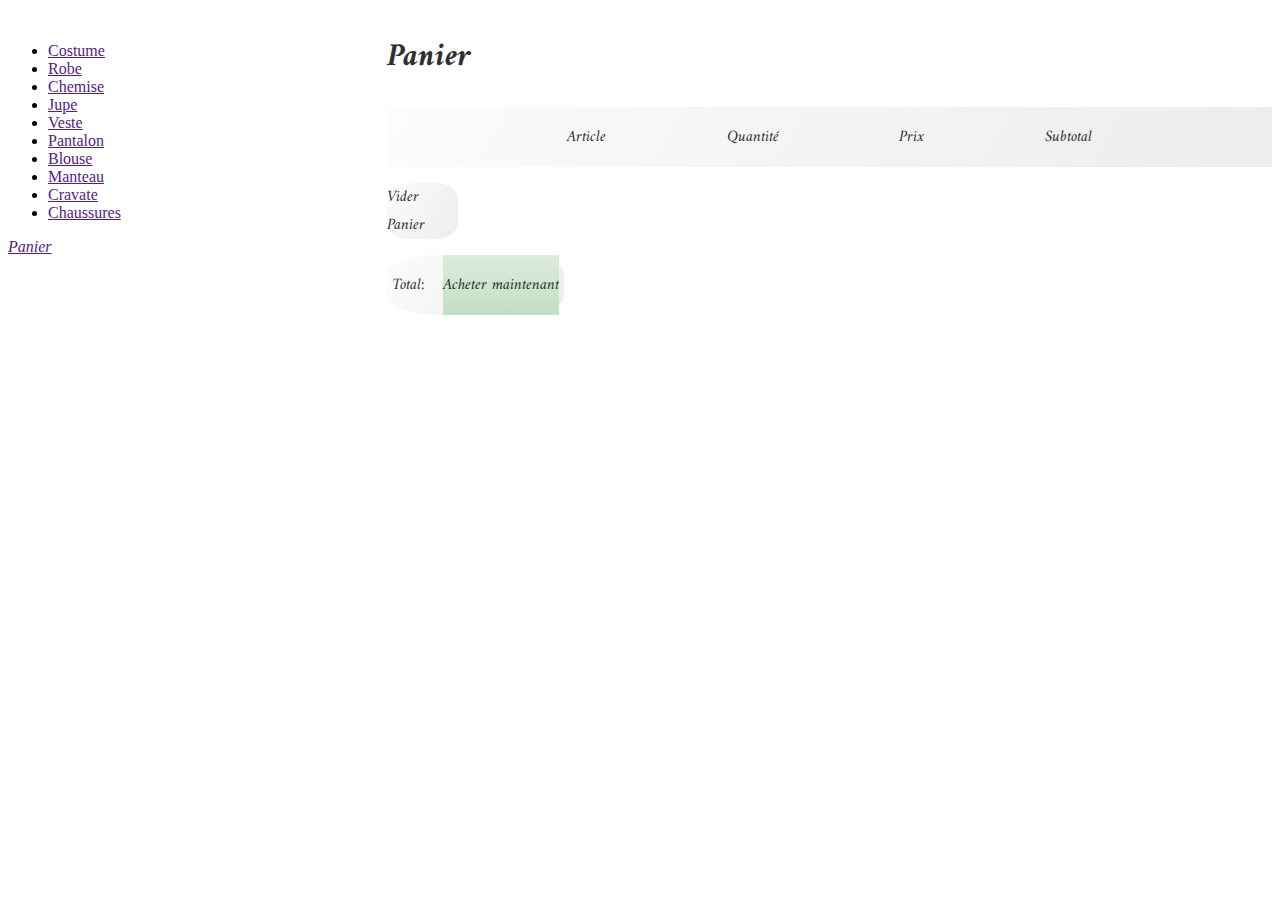
==== panier.html @ d2be38ea "ajout du style css" ====
<!DOCTYPE html>
<html lang="en">

<head>
  <meta charset="utf-8">
  <meta name="viewport" content="width=device-width, initial-scale=1">
  <title>HTML5 Boilerplate</title>
  <link rel="stylesheet" href="styles2.css">
  <link rel="stylesheet" href="https://cdnjs.cloudflare.com/ajax/libs/font-awesome/6.4.2/css/all.min.css" integrity="sha512-z3gLpd7yknf1YoNbCzqRKc4qyor8gaKU1qmn+CShxbuBusANI9QpRohGBreCFkKxLhei6S9CQXFEbbKuqLg0DA==" crossorigin="anonymous" referrerpolicy="no-referrer" />
</head>

<body>
  
  <nav>
    <img class="logo" src="" alt="">
    <div class="menu">
      <ul>
        <li><a href="" class="lien_categorie">Costume</a></li>
        <li><a href="" class="lien_categorie">Robe</a></li>
        <li><a href="" class="lien_categorie">Chemise</a></li>
        <li><a href="" class="lien_categorie">Jupe</a></li>
        <li><a href="" class="lien_categorie">Veste</a></li>
        <li><a href="" class="lien_categorie">Pantalon</a></li>
        <li><a href="" class="lien_categorie">Blouse</a></li>
        <li><a href="" class="lien_categorie">Manteau</a></li>
        <li><a href="" class="lien_categorie">Cravate</a></li>
        <li><a href="" class="lien_categorie">Chaussures</a></li>
    </div>
    <div>
      <i class="fa-solid fa-cart-shopping"><a href="">Panier</a></i>
    </div>
  </nav>

  <main>

    <h1>Panier</h1>

    <article class="articlePanier">

      <section class="imgArticle">

      </section>

      <section class="titreArticle">
        <p class="intitule">Article</p>
        <p></p>

      </section>
      <section class="quantiteArticle">
        <p class="intitule">Quantité</p>
        <p></p>

      </section>
      <section class="prixArticle">
        <p class="intitule">Prix</p>
        <p></p>

      </section>
      <section class="totalArticle">
        <p class="intitule">Subtotal</p>
        <p></p>

      </section>
      <span class="logoSup">
        <i class="fa-regular fa-trash-can"></i>
      </span>
    </article>

    <div class="viderPanier">
      <p>Vider Panier</p>
    </div>

    <article class="validationPanier">
      <section class="totalPanier">
        <p>Total:</p>
      </section>
      <section class="prixPanier">

      </section>
      <section class="payerPanier">
        <p class="payerBtn">Acheter maintenant</p>
      </section>
    </article>

  </main>



</body>
<script src="scripts.js"></script>
</html>
---- styles2.css ----
@import url(https://fonts.googleapis.com/css?family=Italianno);
@import url('https://fonts.googleapis.com/css2?family=Amiri&family=Space+Mono&display=swap');
@import url('https://fonts.googleapis.com/css2?family=Amiri&family=Maitree:wght@300&family=Space+Mono&display=swap');

body{
    display: flex;
    flex-direction: row;
    justify-content: space-between
}

main{
    display: flex;
    flex-direction: column;
    width: 70%;
}

main h1{
    font-family: 'Amiri';
    font-style: italic;
    color: #303030;
}

.articlePanier{
    display: flex;
    flex-direction: row;
    justify-content: space-around;
    width: 100%;
    color: #303030;
    background-image: linear-gradient(120deg, #fdfbfb 0%, #ebedee 100%);
   
}

.intitule{
    font-family: 'Amiri';
    font-style: italic;
}

.logoSup{
    display: flex;
    align-items: center;
    color: red;
}

.viderPanier p{
    width: 8%;
    font-family: 'Amiri';
    font-style: italic;
    color: #303030;
    background-image: linear-gradient(120deg, #fdfbfb 0%, #ebedee 100%);
    border-radius: 30%;
}

.validationPanier{
    display: flex;
    flex-direction: row;
    width: 20%;
    justify-content: space-around;
    font-family: 'Amiri';
    font-style: italic;
    color: #303030;
    background-image: linear-gradient(120deg, #fdfbfb 0%, #ebedee 100%);
    border-radius: 30%;
}

.payerPanier{
    background-image: linear-gradient(to top, #c1dfc4 0%, #deecdd 100%);
}
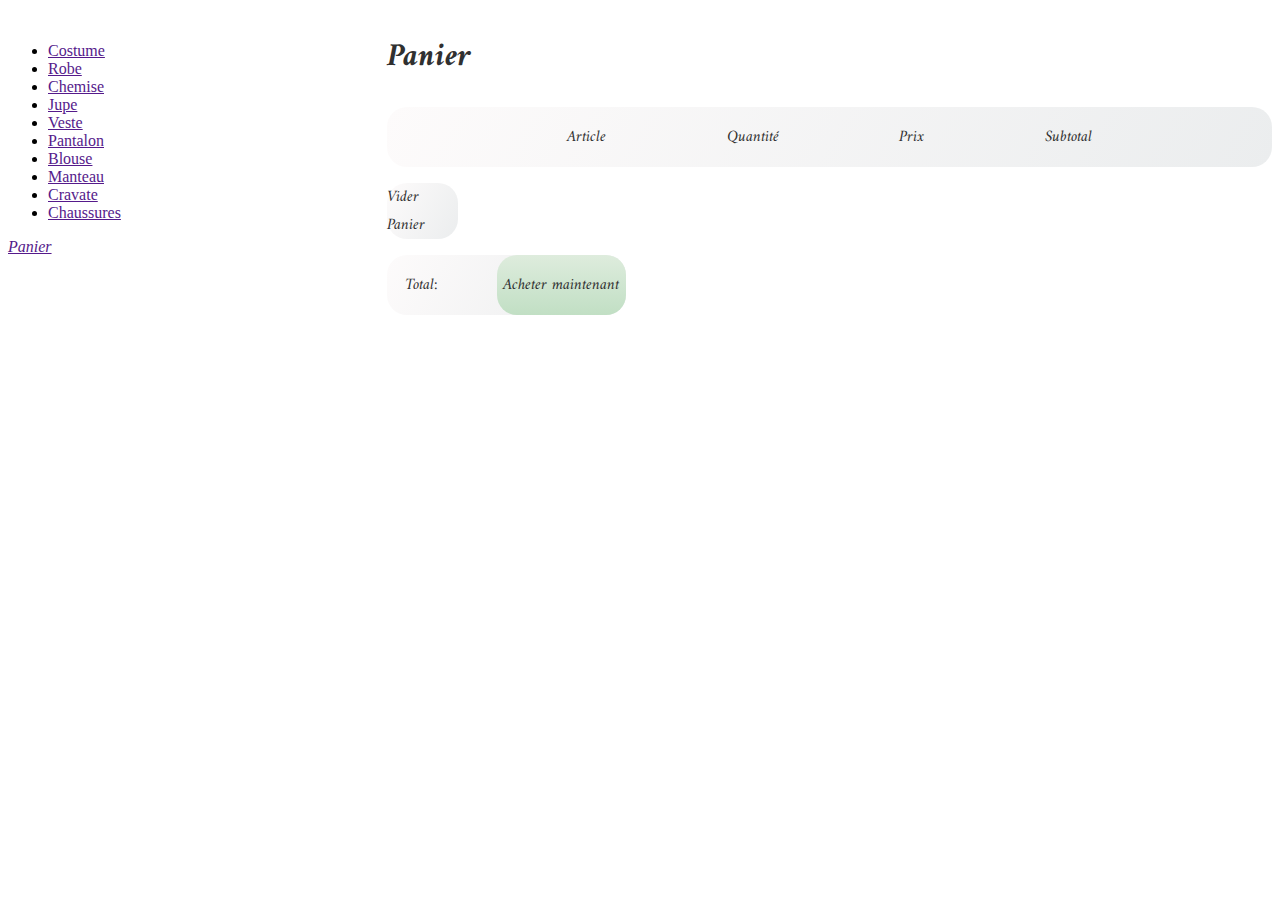
==== commit 36014ea6: "ajustement css" ====
--- a/panier.html
+++ b/panier.html
@@ -32,6 +32,7 @@
   </nav>
 
   <main>
+    
 
     <h1>Panier</h1>
 
@@ -78,7 +79,7 @@
 
       </section>
       <section class="payerPanier">
-        <p class="payerBtn">Acheter maintenant</p>
+        <p class="payerBtn">Acheter maintenant </p>
       </section>
     </article>
 
--- a/styles2.css
+++ b/styles2.css
@@ -5,7 +5,8 @@
 body{
     display: flex;
     flex-direction: row;
-    justify-content: space-between
+    justify-content: space-between;
+    
 }
 
 main{
@@ -26,6 +27,7 @@
     justify-content: space-around;
     width: 100%;
     color: #303030;
+    border-radius: 20px 20px;
     background-image: linear-gradient(120deg, #fdfbfb 0%, #ebedee 100%);
    
 }
@@ -47,21 +49,25 @@
     font-style: italic;
     color: #303030;
     background-image: linear-gradient(120deg, #fdfbfb 0%, #ebedee 100%);
-    border-radius: 30%;
+    border-radius: 20px 20px;
 }
 
 .validationPanier{
     display: flex;
     flex-direction: row;
-    width: 20%;
-    justify-content: space-around;
+    width: 25%;
+    padding-left: 2%;
+    justify-content: space-between;
     font-family: 'Amiri';
     font-style: italic;
     color: #303030;
     background-image: linear-gradient(120deg, #fdfbfb 0%, #ebedee 100%);
-    border-radius: 30%;
+    border-radius: 20px 20px;
 }
 
 .payerPanier{
+    padding-right: 3%;
+    padding-left: 3%;
+   border-radius: 20px 20px;
     background-image: linear-gradient(to top, #c1dfc4 0%, #deecdd 100%);
 }